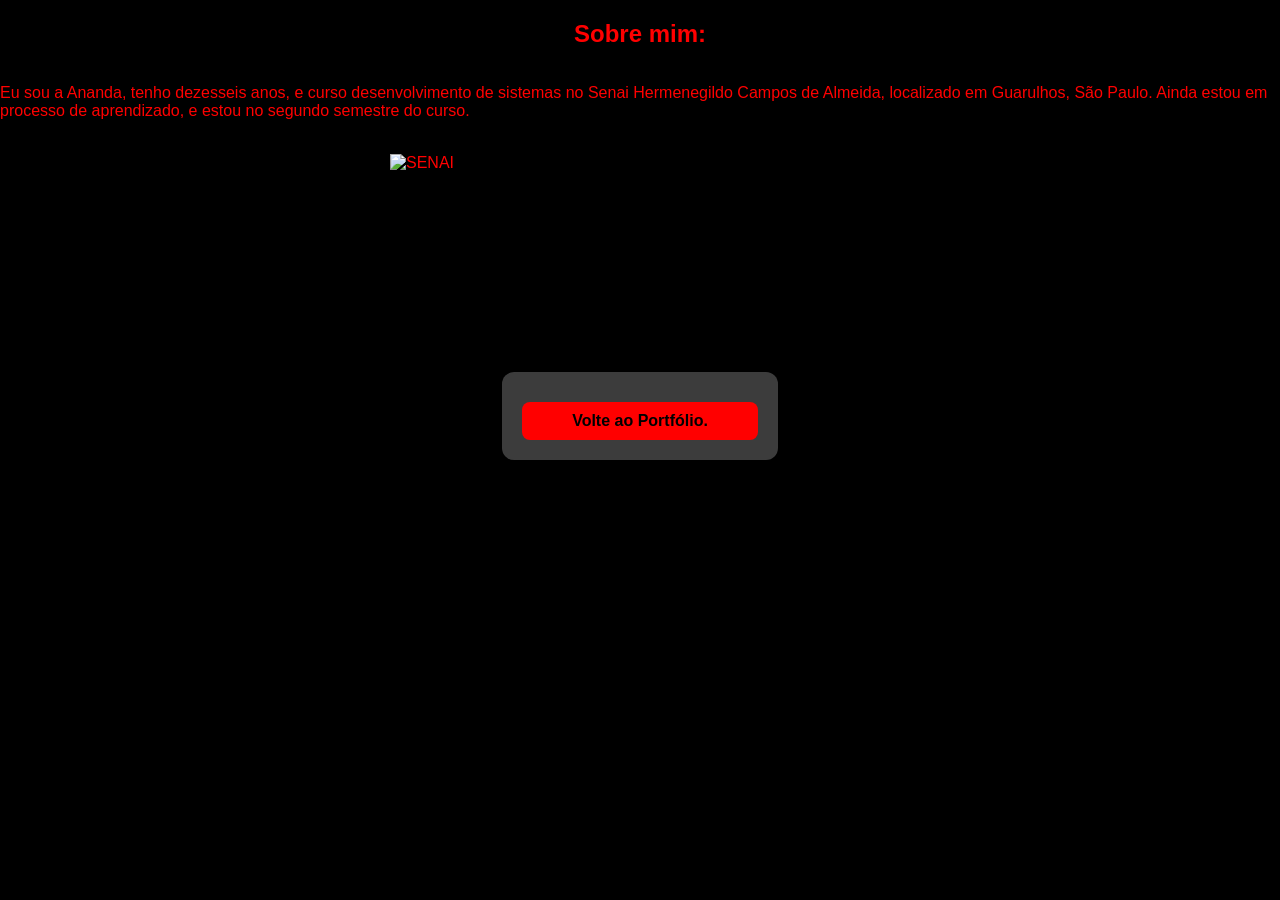
==== index2.html @ 8f7c8c72 "aimano" ====
<!DOCTYPE html>
<html lang="pt-br">
<head>
    <meta charset="UTF-8">
    <meta name="viewport" content="width=device-width, initial-scale=1.0">
    <link rel="stylesheet" href="./style.css">
    <title>Portifólio</title>
</head>
<body>
<h2>Sobre mim:</h2>
<p>Eu sou a Ananda, tenho dezesseis anos, e curso desenvolvimento de sistemas no Senai Hermenegildo Campos de Almeida, localizado em Guarulhos, São Paulo. 
    Ainda estou em processo de aprendizado, e estou no segundo semestre do curso.
</p>
<br>
<img src="https://www.inova.unicamp.br/wp-content/uploads/2021/05/SENAI-SP.jpg" alt="SENAI" height="200" width="500"> 
<br>
<section class="card">
    <a href="index.html">Volte ao Portfólio.</a>
 </section>
</body>
---- style.css ----
body {
    margin: 0;
    font-family: Arial, Helvetica, sans-serif;
    background-color: black;
    color: red;
    min-height: 100vh;
    display: flex;
    flex-direction: column;
    align-items: center;
}
header {
    text-align: center;
    padding: 30px;
}
header img {
    width: 150px;
    height: 150px;
    border-radius: 50%;
    border: 4px solid red;
}
header h1 {
     margin: 15px 0 5px; /*cima esquerda/direita baixo */ 
    font-size: 26px:
}

header p {
    margin: 2px;
    font-size: 16px;

}

main {
    display: flex;
    flex-direction: column;
    gap: 20px;
}

.card {
    background: #3c3c3c;
    border-radius: 12px;
    padding: 20px;
    text-align: center;
    transition: transform 0.2s ease;
}

.card:hover {
    transform: scale(1.05);
}

.card h2 {
    margin-bottom: 10px;
}

.card a {
    display: inline-block;
    margin-top: 10px;
    padding: 10px 50px;
    background: red;
    color: black;
    text-decoration: none;
    border-radius: 8px;
    font-weight: bold;
}

footer {
    margin: 30px 0;
    font-size: 14px;
}
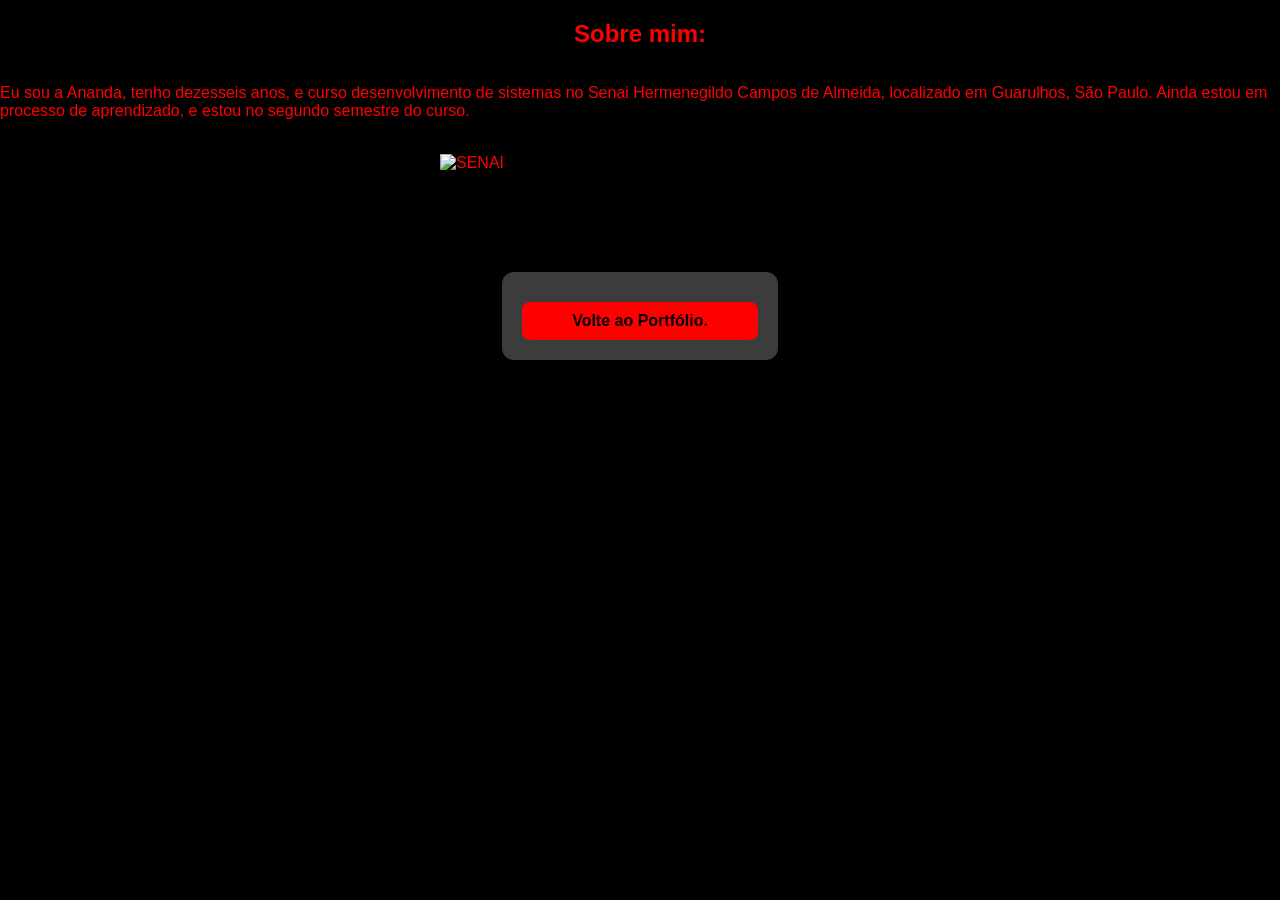
==== commit 28f083a0: "ai" ====
--- a/index2.html
+++ b/index2.html
@@ -12,7 +12,7 @@
     Ainda estou em processo de aprendizado, e estou no segundo semestre do curso.
 </p>
 <br>
-<img src="https://www.inova.unicamp.br/wp-content/uploads/2021/05/SENAI-SP.jpg" alt="SENAI" height="200" width="500"> 
+<img src="https://www.inova.unicamp.br/wp-content/uploads/2021/05/SENAI-SP.jpg" alt="SENAI" height="100" width="400"> 
 <br>
 <section class="card">
     <a href="index.html">Volte ao Portfólio.</a>
